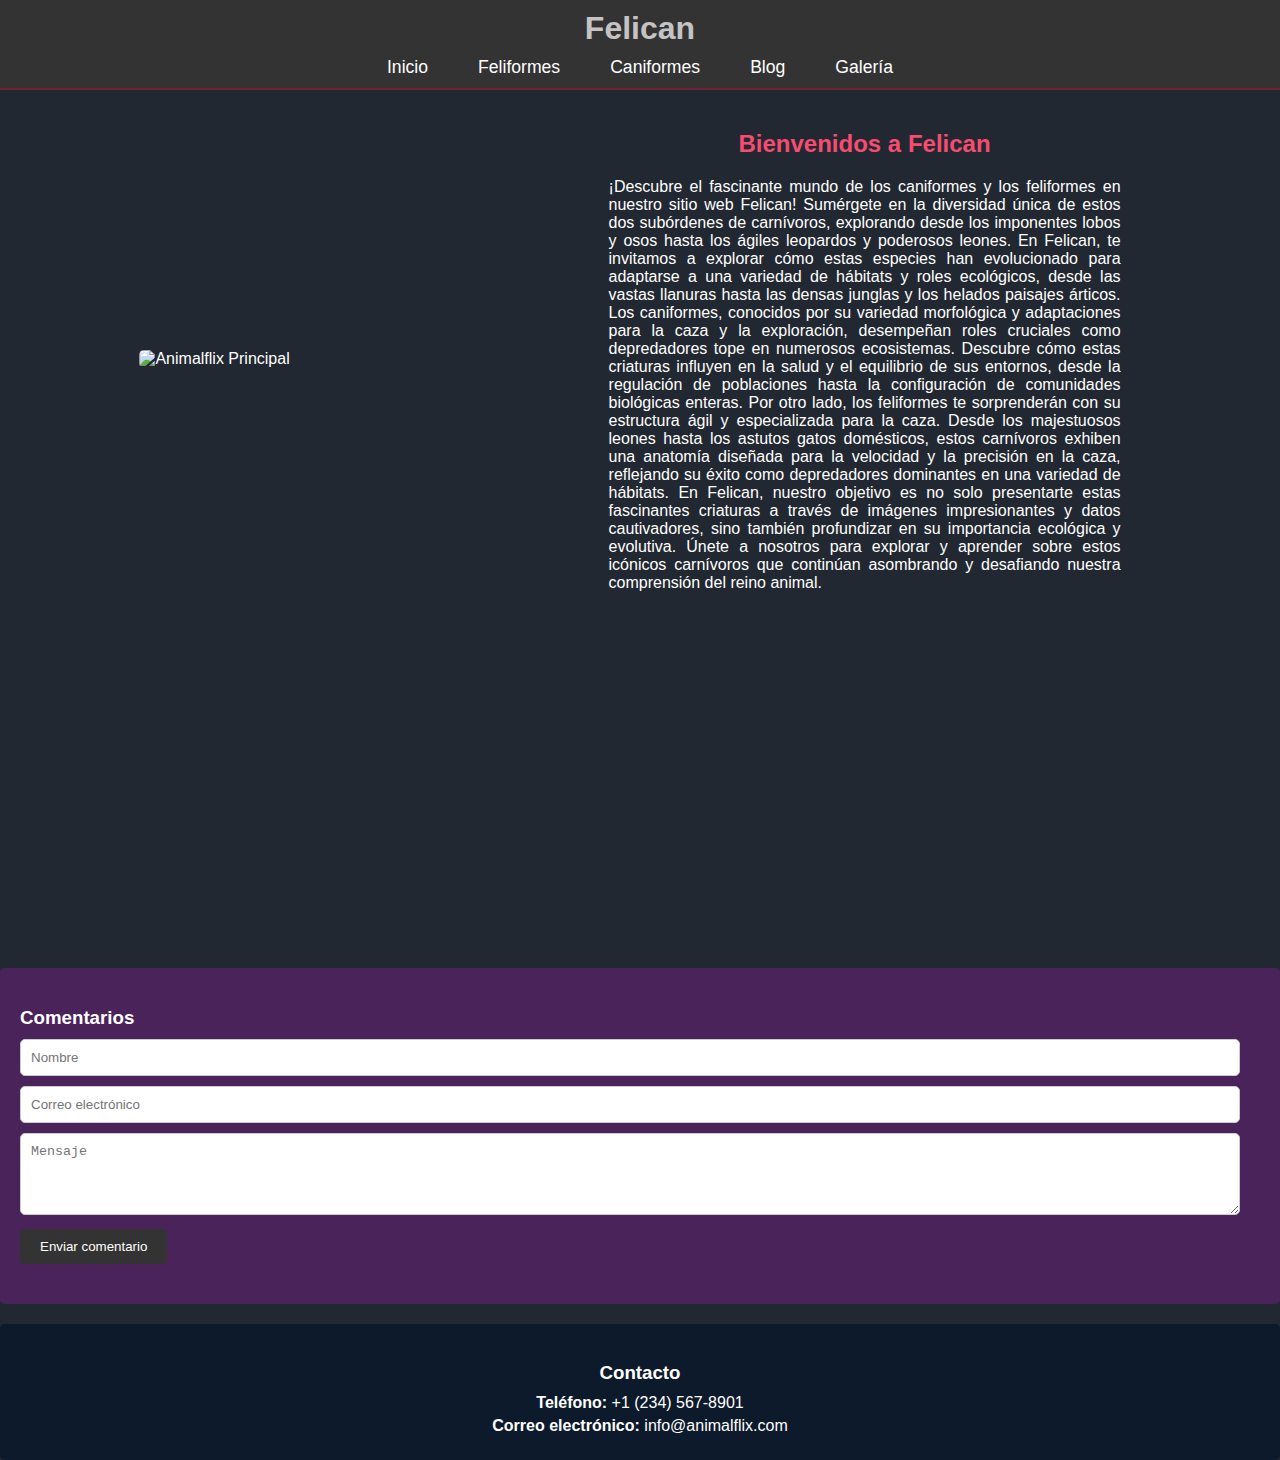
==== index.html @ e0cd1c83 "Update index.html" ====
<!DOCTYPE html>
<html lang="es">
<head>
    <meta charset="UTF-8">
    <meta name="viewport" content="width=device-width, initial-scale=1.0">
    <title>Felican - Explorando Caniformes y Feliformes</title>
    <link rel="stylesheet" href="styles.css">
    <style>
        /* Estilos adicionales */
        body {
            font-family: Arial, sans-serif;
            background-color: #f0f0f0;
            margin: 0;
            padding: 0;
        }
        header {
            background-color: #333;
            color: white;
            padding: 10px 0;
            text-align: center;
        }
        nav {
            margin-top: 10px;
        }
        nav a {
            color: white;
            text-decoration: none;
            padding: 0 10px;
        }
        nav a:hover {
            text-decoration: underline;
        }
        .section-title {
            text-align: center;
            margin-top: 20px;
        }
        .text-with-image {
            display: flex;
            justify-content: space-around;
            align-items: center;
            margin: 20px 0;
        }
        .text-with-image img {
            max-width: 70%;
            height: auto;
            border-radius: 5px;
        }
        .text-with-image div {
            width: 40%;
            text-align: left;
            padding: 0 20px;
        }
        .comment-section {
            margin-top: 20px;
            padding: 20px;
            background-color: #4a235a; /* Vino */
            border-radius: 5px;
            color: white; /* Texto en color blanco */
        }
        .comment-section h3 {
            margin-bottom: 10px;
        }
        .comment-form {
            margin-bottom: 20px;
        }
        .comment-form input,
        .comment-form textarea {
            width: calc(100% - 20px);
            padding: 10px;
            margin-bottom: 10px;
            border: 1px solid #ccc;
            border-radius: 5px;
            box-sizing: border-box;
        }
        .comment-form textarea {
            resize: vertical;
        }
        .comment-form button {
            background-color: #333;
            color: white;
            border: none;
            padding: 10px 20px;
            border-radius: 5px;
            cursor: pointer;
        }
        .comment-form button:hover {
            background-color: #0d1a2b; /* Azul oscuro */
        }
        .contact-info {
            margin-top: 20px;
            padding: 20px;
            background-color: #0d1a2b; /* Azul oscuro */
            border-radius: 5px;
            text-align: center;
            color: white; /* Texto en color blanco */
        }
        .contact-info h3 {
            margin-bottom: 10px;
        }
        .contact-info p {
            margin: 5px 0;
        }
        .video-container {
            display: flex;
            justify-content: space-around;
            margin-top: 20px;
            overflow-x: auto; /* Para permitir el desplazamiento horizontal en dispositivos pequeños */
            padding-bottom: 20px;
        }
        .video-container iframe {
            width: 45%; /* Ajustar el ancho de los videos */
            max-width: 600px; /* Máximo ancho permitido */
            height: 300px; /* Altura fija */
            border: none;
            border-radius: 5px;
        }
    </style>
</head>
<body class="inicio">
    <header>
        <h1>Felican</h1>
        <nav>
            <a href="index.html">Inicio</a>
            <a href="feliformes.html">Feliformes</a>
            <a href="caniformes.html">Caniformes</a>
            <a href="blog.html">Blog</a>
            <a href="galeria.html">Galería</a>
        </nav>
    </header>

    <section>
        <div class="text-with-image">
            <img src="https://encrypted-tbn0.gstatic.com/images?q=tbn:ANd9GcSUqLrljTE3kDVH9LZ_tx2Uejy5IhKqAC4fHA&s" alt="Animalflix Principal">
            <div>
                <h2 class="section-title">Bienvenidos a Felican</h2>
                <p>¡Descubre el fascinante mundo de los caniformes y los feliformes en nuestro sitio web Felican! Sumérgete en la diversidad
                    única de estos dos subórdenes de carnívoros, explorando desde los imponentes lobos y osos hasta los ágiles leopardos y
                    poderosos leones. En Felican, te invitamos a explorar cómo estas especies han evolucionado para adaptarse a una variedad
                    de hábitats y roles ecológicos, desde las vastas llanuras hasta las densas junglas y los helados paisajes árticos.
                    Los caniformes, conocidos por su variedad morfológica y adaptaciones para la caza y la exploración, desempeñan roles cruciales como 
                    depredadores tope en numerosos ecosistemas. Descubre cómo estas criaturas influyen en la salud y el equilibrio de sus entornos, 
                    desde la regulación de poblaciones hasta la configuración de comunidades biológicas enteras.
                    Por otro lado, los feliformes te sorprenderán con su estructura ágil y especializada para la caza. Desde los majestuosos leones 
                    hasta los astutos gatos domésticos, estos carnívoros exhiben una anatomía diseñada para la velocidad y la precisión en la
                    caza, reflejando su éxito como depredadores dominantes en una variedad de hábitats.
                    En Felican, nuestro objetivo es no solo presentarte estas fascinantes criaturas a través de imágenes impresionantes y datos cautivadores,
                    sino también profundizar en su importancia ecológica y evolutiva. Únete a nosotros para explorar y aprender sobre estos
                    icónicos carnívoros que continúan asombrando y desafiando nuestra comprensión del reino animal.</p>
            </div>
        </div>

        <div class="video-container">
            <iframe width="560" height="315" src="https://www.youtube.com/embed/P0E0mR6-BTM" frameborder="0" allowfullscreen></iframe>
            <iframe width="560" height="315" src="https://www.youtube.com/embed/O2-afs44x4g" frameborder="0" allowfullscreen></iframe>
        </div>

        <div class="comment-section">
            <h3>Comentarios</h3>
            <form class="comment-form">
                <input type="text" id="nombre" name="nombre" placeholder="Nombre" required>
                <br>
                <input type="email" id="correo" name="correo" placeholder="Correo electrónico" required>
                <br>
                <textarea id="mensaje" name="mensaje" placeholder="Mensaje" rows="4" required></textarea>
                <br>
                <button type="submit">Enviar comentario</button>
            </form>
        </div>

        <div class="contact-info">
            <h3>Contacto</h3>
            <p><strong>Teléfono:</strong> +1 (234) 567-8901</p>
            <p><strong>Correo electrónico:</strong> info@animalflix.com</p>
        </div>
    </section>
</body>
</html>
---- styles.css ----
/* Estilo general */
body {
    font-family: 'Roboto', sans-serif;
    background-color: #141414;
    color: #fff;
    margin: 0;
    padding: 0;
}

header {
    background-color: #1a1a2e;
    padding: 20px;
    text-align: center;
    border-bottom: 2px solid #6f2232;
}

header h1 {
    margin: 0;
    font-size: 2em;
    color: #c4c4c4;
}

nav {
    display: flex;
    justify-content: center;
    margin-top: 10px;
}

nav a {
    color: #c4c4c4;
    margin: 0 15px;
    text-decoration: none;
    font-size: 1.1em;
}

nav a:hover {
    color: #f64c72;
}

.section-title {
    margin: 20px;
    font-size: 1.5em;
    color: #f64c72;
}

.carousel {
    display: flex;
    overflow-x: auto;
    padding: 20px;
}

.carousel::-webkit-scrollbar {
    display: none;
}

.item {
    min-width: 200px;
    margin-right: 10px;
}

.item img {
    width: 100%;
    border-radius: 10px;
}

.text-with-image {
    display: flex;
    margin: 20px;
}

.text-with-image img {
    max-width: 150px;
    margin-right: 20px;
    border-radius: 10px;
}

.text-with-image p {
    text-align: justify;
}

/* Sección específica de colores */
.inicio {
    background-color: #222831;
}

.feliformes {
    background-color: #393e46;
}

.caniformes {
    background-color: #393e46;
}

.blog {
    background-color: #222831;
}

/* Fuente personalizada */
@import url('https://fonts.googleapis.com/css2?family=Roboto:wght@400;700&display=swap');
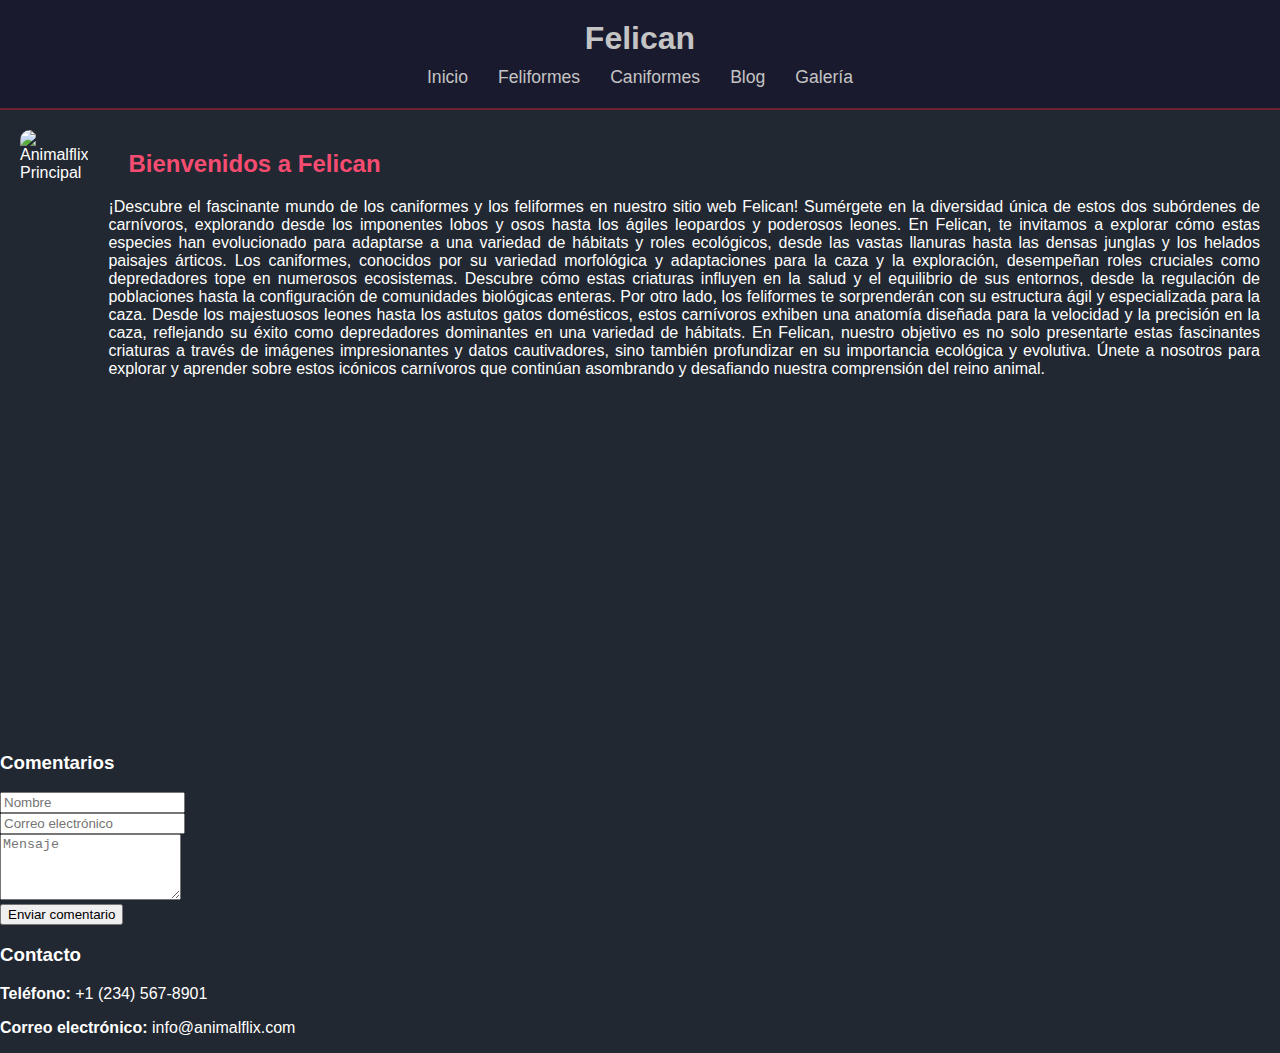
==== commit a9564861: "Update index.html" ====
--- a/index.html
+++ b/index.html
@@ -5,116 +5,6 @@
     <meta name="viewport" content="width=device-width, initial-scale=1.0">
     <title>Felican - Explorando Caniformes y Feliformes</title>
     <link rel="stylesheet" href="styles.css">
-    <style>
-        /* Estilos adicionales */
-        body {
-            font-family: Arial, sans-serif;
-            background-color: #f0f0f0;
-            margin: 0;
-            padding: 0;
-        }
-        header {
-            background-color: #333;
-            color: white;
-            padding: 10px 0;
-            text-align: center;
-        }
-        nav {
-            margin-top: 10px;
-        }
-        nav a {
-            color: white;
-            text-decoration: none;
-            padding: 0 10px;
-        }
-        nav a:hover {
-            text-decoration: underline;
-        }
-        .section-title {
-            text-align: center;
-            margin-top: 20px;
-        }
-        .text-with-image {
-            display: flex;
-            justify-content: space-around;
-            align-items: center;
-            margin: 20px 0;
-        }
-        .text-with-image img {
-            max-width: 70%;
-            height: auto;
-            border-radius: 5px;
-        }
-        .text-with-image div {
-            width: 40%;
-            text-align: left;
-            padding: 0 20px;
-        }
-        .comment-section {
-            margin-top: 20px;
-            padding: 20px;
-            background-color: #4a235a; /* Vino */
-            border-radius: 5px;
-            color: white; /* Texto en color blanco */
-        }
-        .comment-section h3 {
-            margin-bottom: 10px;
-        }
-        .comment-form {
-            margin-bottom: 20px;
-        }
-        .comment-form input,
-        .comment-form textarea {
-            width: calc(100% - 20px);
-            padding: 10px;
-            margin-bottom: 10px;
-            border: 1px solid #ccc;
-            border-radius: 5px;
-            box-sizing: border-box;
-        }
-        .comment-form textarea {
-            resize: vertical;
-        }
-        .comment-form button {
-            background-color: #333;
-            color: white;
-            border: none;
-            padding: 10px 20px;
-            border-radius: 5px;
-            cursor: pointer;
-        }
-        .comment-form button:hover {
-            background-color: #0d1a2b; /* Azul oscuro */
-        }
-        .contact-info {
-            margin-top: 20px;
-            padding: 20px;
-            background-color: #0d1a2b; /* Azul oscuro */
-            border-radius: 5px;
-            text-align: center;
-            color: white; /* Texto en color blanco */
-        }
-        .contact-info h3 {
-            margin-bottom: 10px;
-        }
-        .contact-info p {
-            margin: 5px 0;
-        }
-        .video-container {
-            display: flex;
-            justify-content: space-around;
-            margin-top: 20px;
-            overflow-x: auto; /* Para permitir el desplazamiento horizontal en dispositivos pequeños */
-            padding-bottom: 20px;
-        }
-        .video-container iframe {
-            width: 45%; /* Ajustar el ancho de los videos */
-            max-width: 600px; /* Máximo ancho permitido */
-            height: 300px; /* Altura fija */
-            border: none;
-            border-radius: 5px;
-        }
-    </style>
 </head>
 <body class="inicio">
     <header>
--- a/styles.css
+++ b/styles.css
@@ -80,21 +80,20 @@
 
 /* Sección específica de colores */
 .inicio {
-    background-color: #222831;
+    background-color: #222831; /* Azul oscuro */
 }
 
 .feliformes {
-    background-color: #393e46;
+    background-color: #393e46; /* Gris oscuro */
 }
 
 .caniformes {
-    background-color: #393e46;
+    background-color: #1a1a2e; /* Azul similar al de header */
 }
 
 .blog {
-    background-color: #222831;
+    background-color: #222831; /* Azul oscuro */
 }
 
 /* Fuente personalizada */
 @import url('https://fonts.googleapis.com/css2?family=Roboto:wght@400;700&display=swap');
-
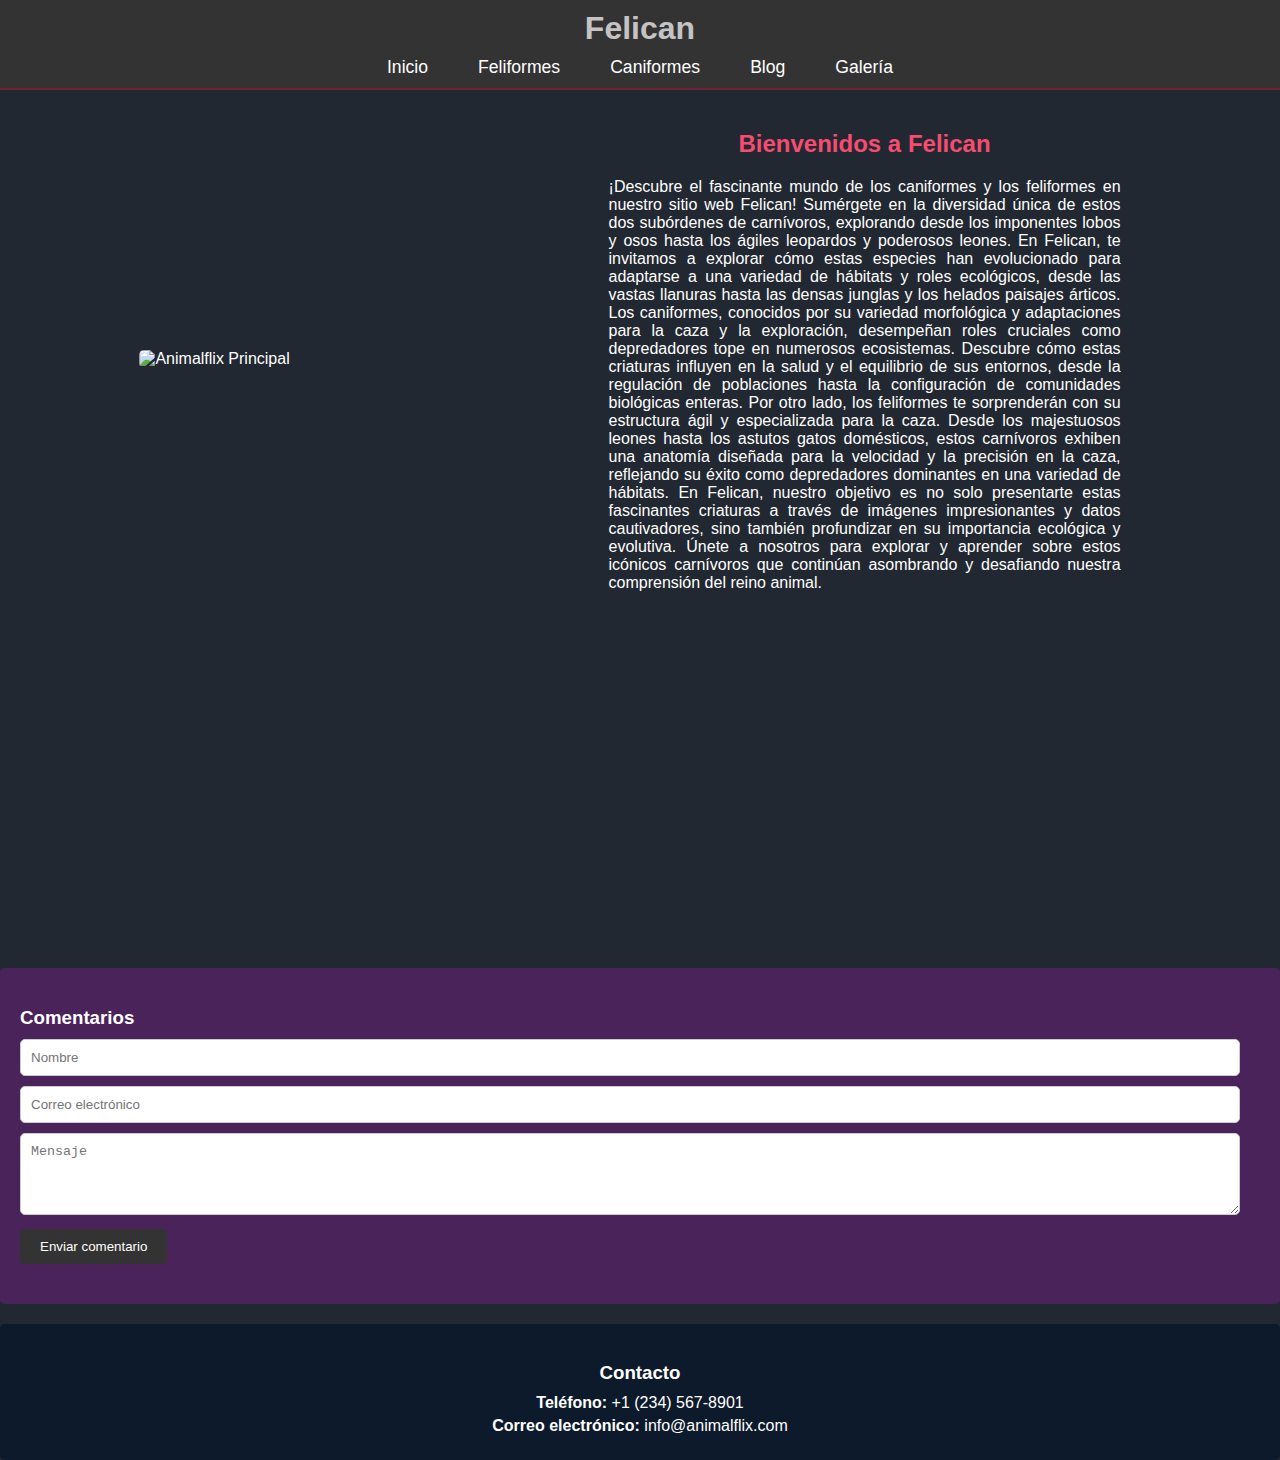
==== commit 42d621f8: "Update index.html" ====
--- a/index.html
+++ b/index.html
@@ -5,6 +5,116 @@
     <meta name="viewport" content="width=device-width, initial-scale=1.0">
     <title>Felican - Explorando Caniformes y Feliformes</title>
     <link rel="stylesheet" href="styles.css">
+    <style>
+        /* Estilos adicionales */
+        body {
+            font-family: Arial, sans-serif;
+            background-color: #f0f0f0;
+            margin: 0;
+            padding: 0;
+        }
+        header {
+            background-color: #333;
+            color: white;
+            padding: 10px 0;
+            text-align: center;
+        }
+        nav {
+            margin-top: 10px;
+        }
+        nav a {
+            color: white;
+            text-decoration: none;
+            padding: 0 10px;
+        }
+        nav a:hover {
+            text-decoration: underline;
+        }
+        .section-title {
+            text-align: center;
+            margin-top: 20px;
+        }
+        .text-with-image {
+            display: flex;
+            justify-content: space-around;
+            align-items: center;
+            margin: 20px 0;
+        }
+        .text-with-image img {
+            max-width: 70%;
+            height: auto;
+            border-radius: 5px;
+        }
+        .text-with-image div {
+            width: 40%;
+            text-align: left;
+            padding: 0 20px;
+        }
+        .comment-section {
+            margin-top: 20px;
+            padding: 20px;
+            background-color: #4a235a; /* Vino */
+            border-radius: 5px;
+            color: white; /* Texto en color blanco */
+        }
+        .comment-section h3 {
+            margin-bottom: 10px;
+        }
+        .comment-form {
+            margin-bottom: 20px;
+        }
+        .comment-form input,
+        .comment-form textarea {
+            width: calc(100% - 20px);
+            padding: 10px;
+            margin-bottom: 10px;
+            border: 1px solid #ccc;
+            border-radius: 5px;
+            box-sizing: border-box;
+        }
+        .comment-form textarea {
+            resize: vertical;
+        }
+        .comment-form button {
+            background-color: #333;
+            color: white;
+            border: none;
+            padding: 10px 20px;
+            border-radius: 5px;
+            cursor: pointer;
+        }
+        .comment-form button:hover {
+            background-color: #0d1a2b; /* Azul oscuro */
+        }
+        .contact-info {
+            margin-top: 20px;
+            padding: 20px;
+            background-color: #0d1a2b; /* Azul oscuro */
+            border-radius: 5px;
+            text-align: center;
+            color: white; /* Texto en color blanco */
+        }
+        .contact-info h3 {
+            margin-bottom: 10px;
+        }
+        .contact-info p {
+            margin: 5px 0;
+        }
+        .video-container {
+            display: flex;
+            justify-content: space-around;
+            margin-top: 20px;
+            overflow-x: auto; /* Para permitir el desplazamiento horizontal en dispositivos pequeños */
+            padding-bottom: 20px;
+        }
+        .video-container iframe {
+            width: 45%; /* Ajustar el ancho de los videos */
+            max-width: 600px; /* Máximo ancho permitido */
+            height: 300px; /* Altura fija */
+            border: none;
+            border-radius: 5px;
+        }
+    </style>
 </head>
 <body class="inicio">
     <header>
@@ -64,4 +174,4 @@
         </div>
     </section>
 </body>
-</html>
+</html>    
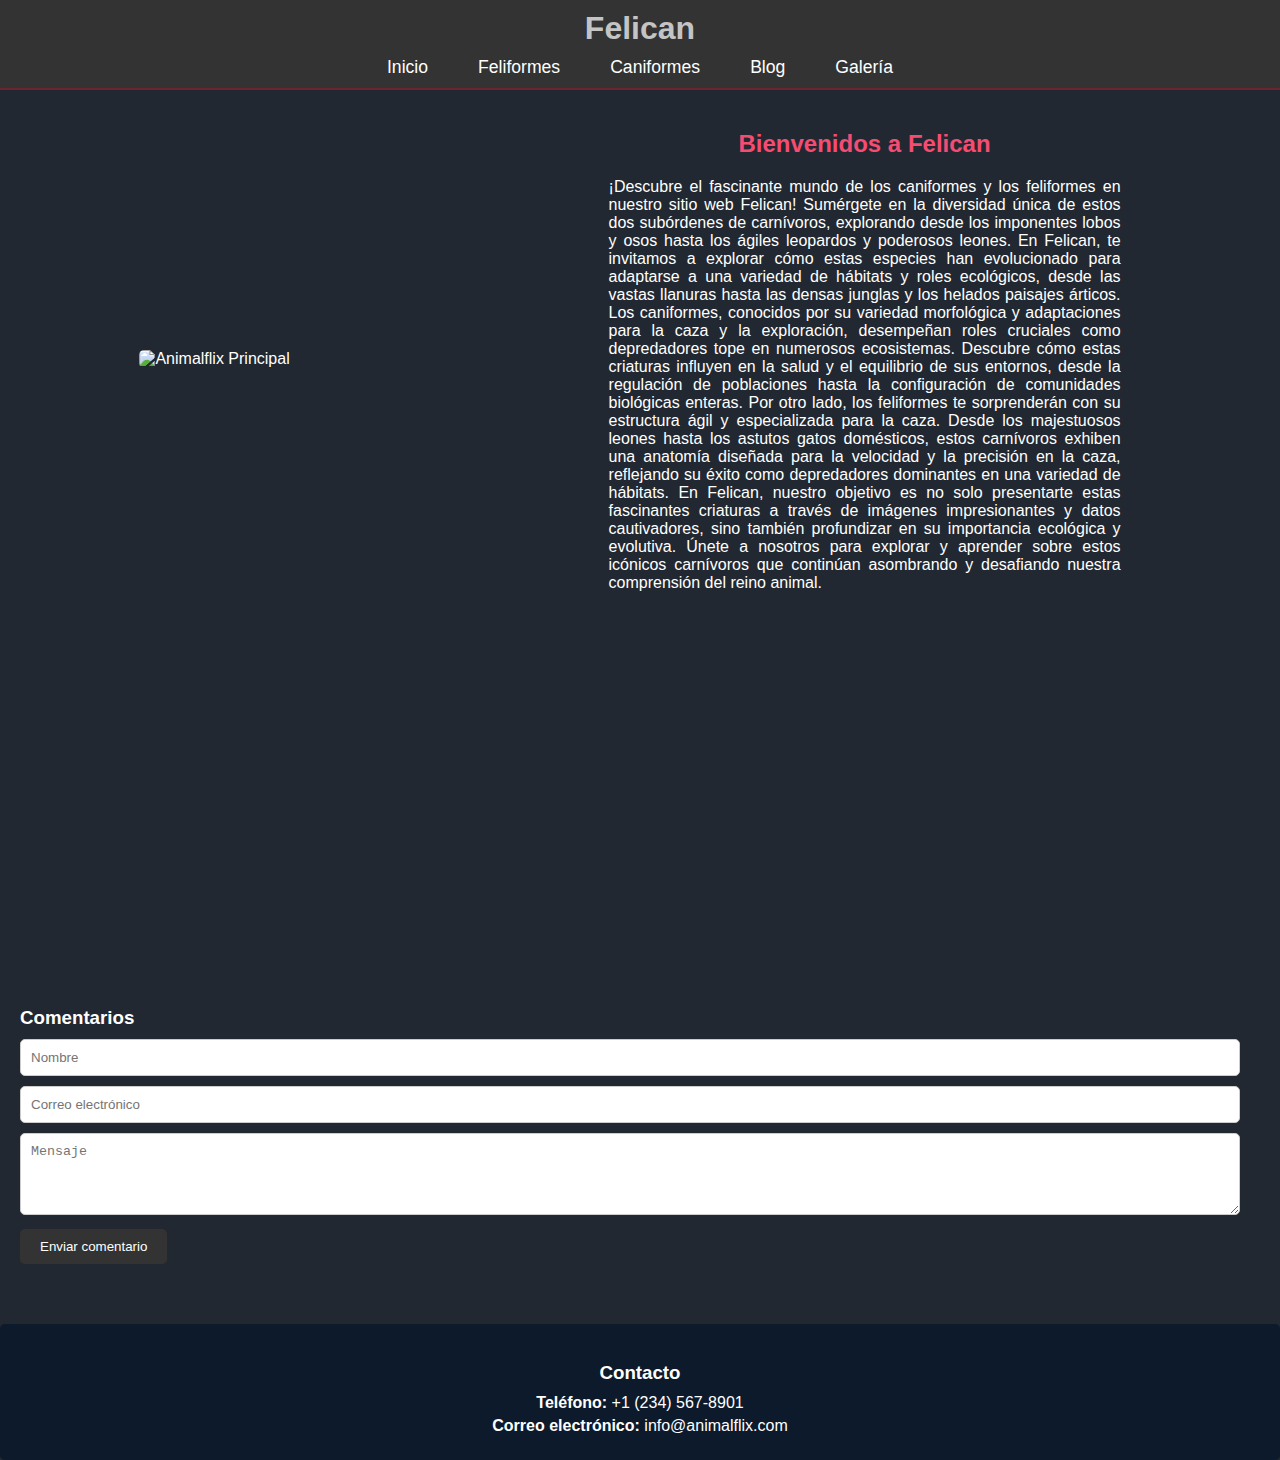
==== commit bda2aba9: "Update index.html" ====
--- a/index.html
+++ b/index.html
@@ -53,7 +53,7 @@
         .comment-section {
             margin-top: 20px;
             padding: 20px;
-            background-color: #4a235a; /* Vino */
+            background-color: #141414
             border-radius: 5px;
             color: white; /* Texto en color blanco */
         }
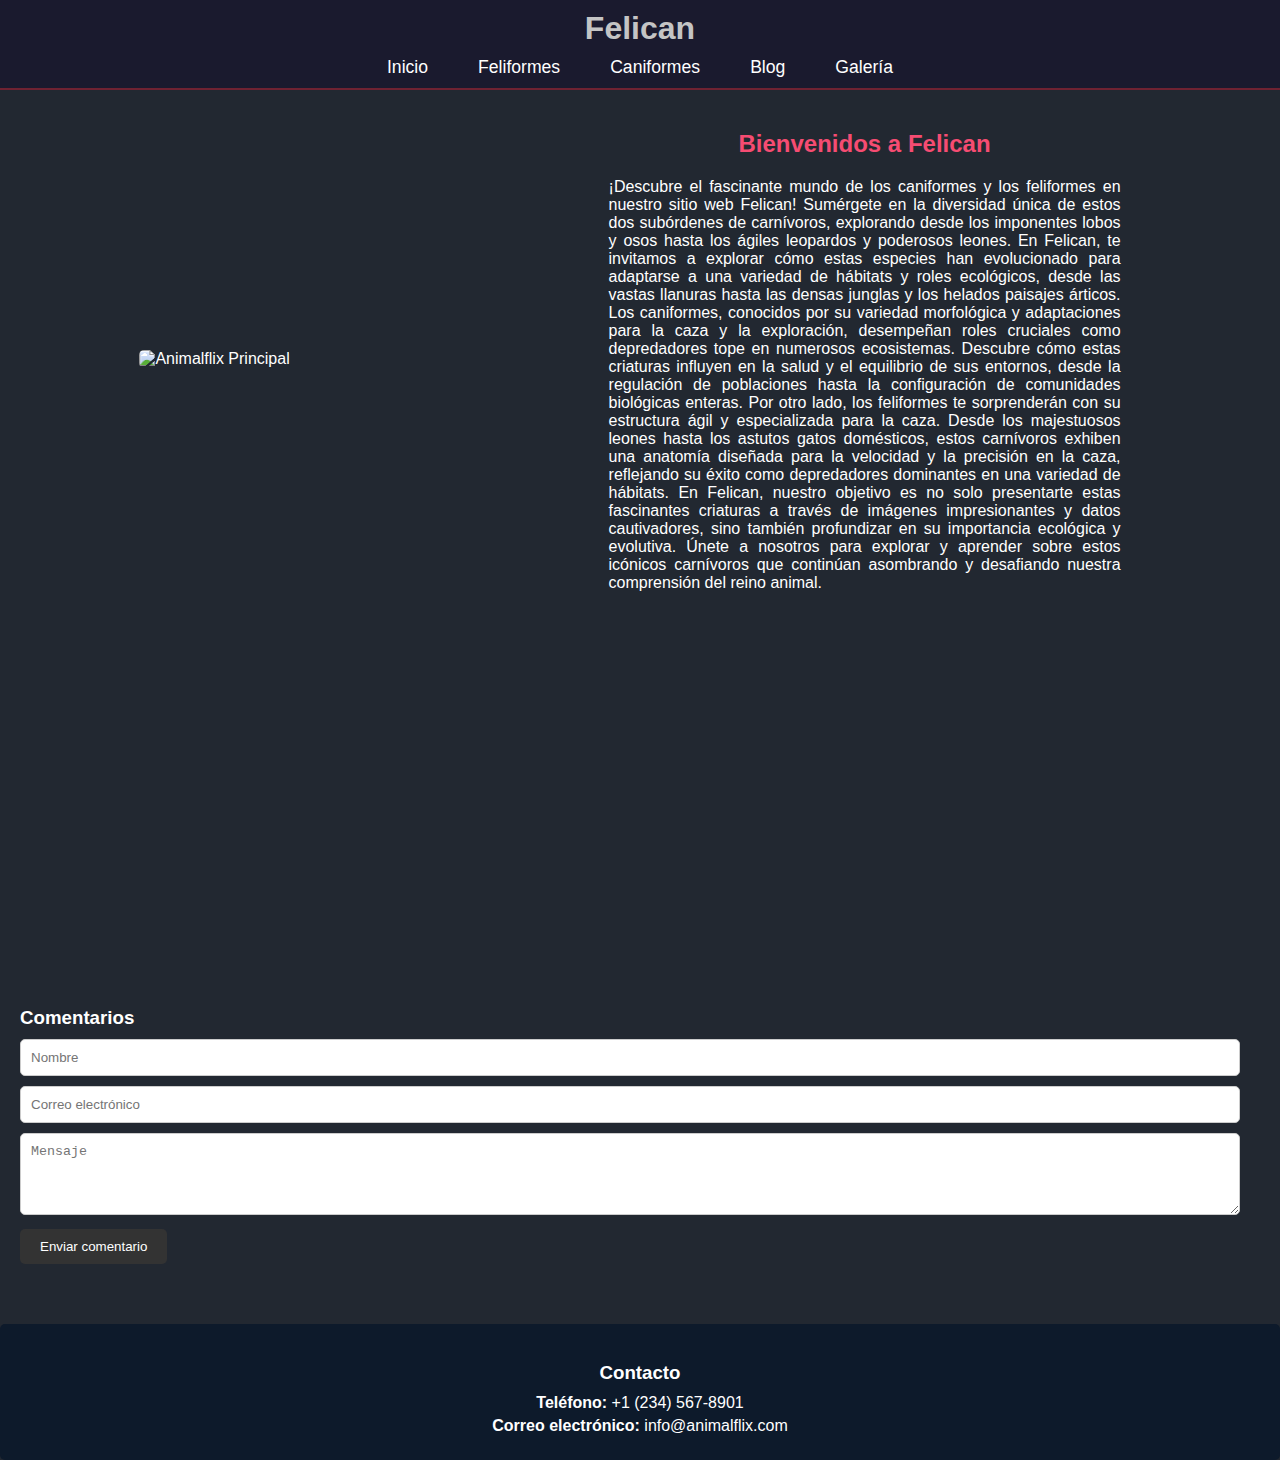
==== commit a2c6cd5f: "Update index.html" ====
--- a/index.html
+++ b/index.html
@@ -14,7 +14,8 @@
             padding: 0;
         }
         header {
-            background-color: #333;
+            background-color: : #1a1a2;
+            background-color: ;
             color: white;
             padding: 10px 0;
             text-align: center;
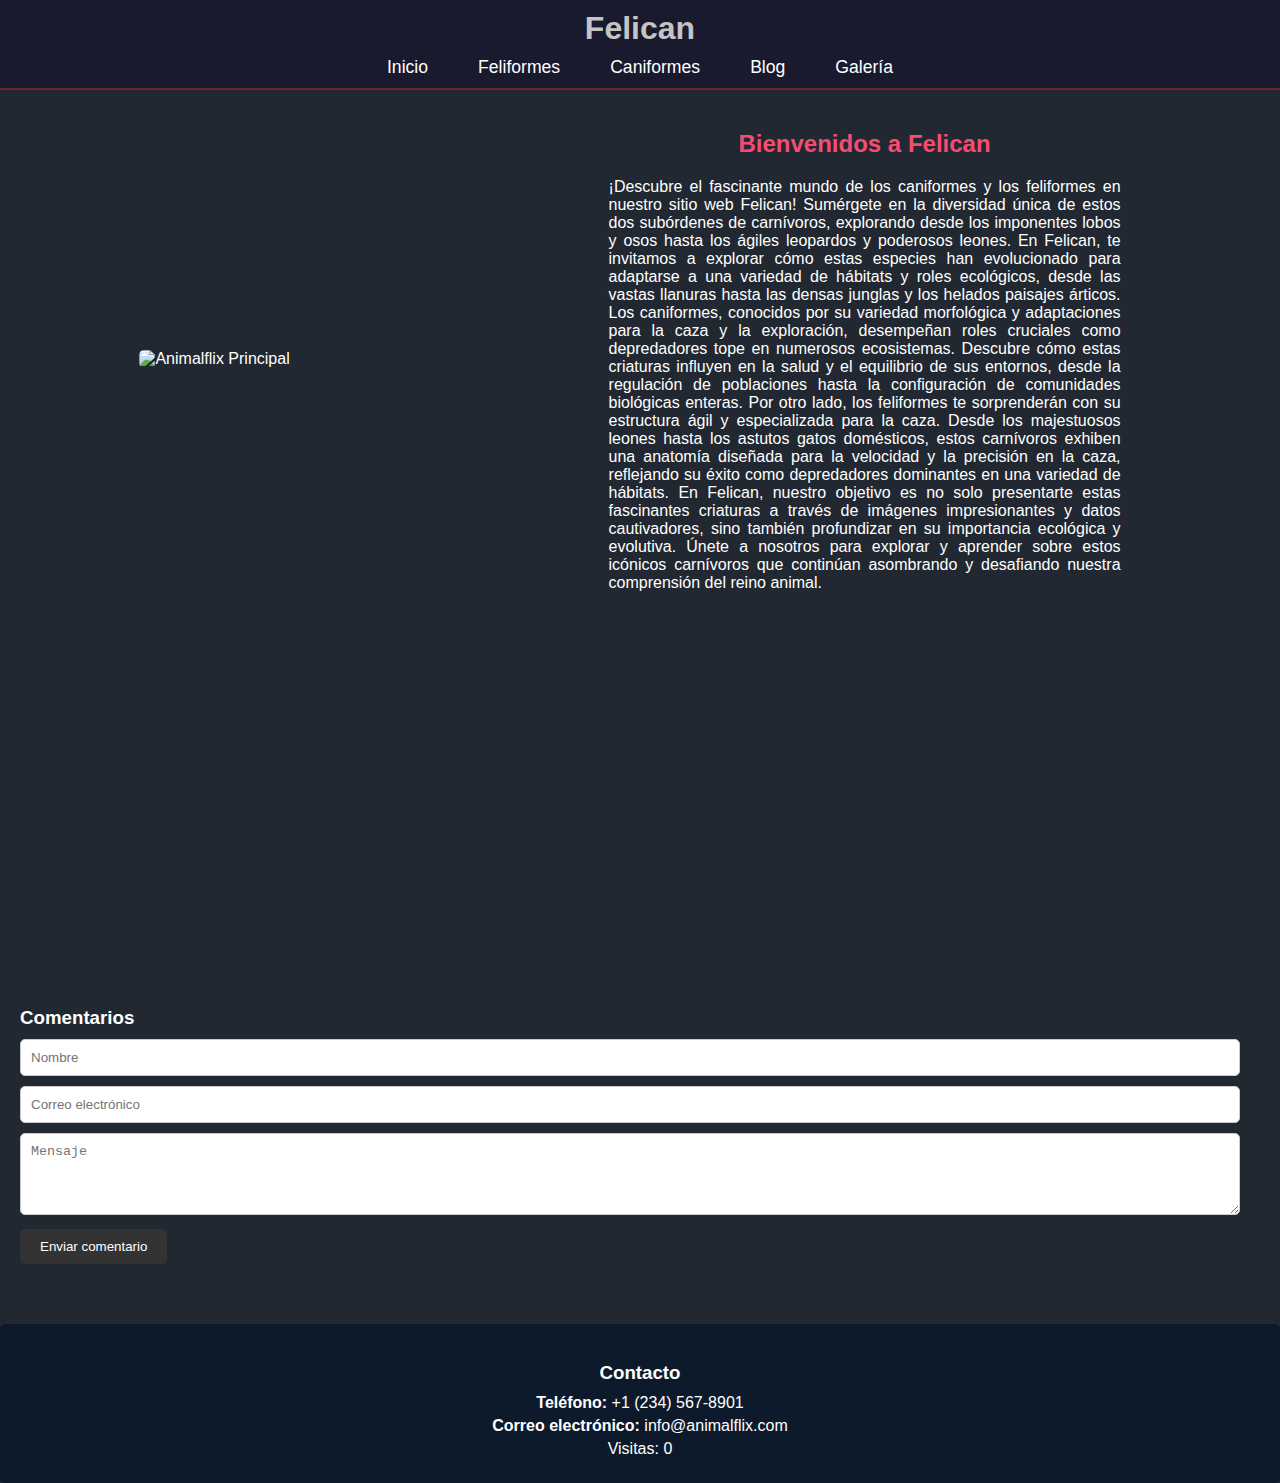
==== commit 9267b279: "Update index.html" ====
--- a/index.html
+++ b/index.html
@@ -14,7 +14,7 @@
             padding: 0;
         }
         header {
-            background-color: : #1a1a2;
+            background-color: #1a1a2;
             background-color: ;
             color: white;
             padding: 10px 0;
@@ -124,7 +124,7 @@
             <a href="index.html">Inicio</a>
             <a href="feliformes.html">Feliformes</a>
             <a href="caniformes.html">Caniformes</a>
-            <a href="blog.html">Blog</a>
+            <a href="https://feliformia---caniformia.webnode.mx/">Blog</a>
             <a href="galeria.html">Galería</a>
         </nav>
     </header>
@@ -172,7 +172,9 @@
             <h3>Contacto</h3>
             <p><strong>Teléfono:</strong> +1 (234) 567-8901</p>
             <p><strong>Correo electrónico:</strong> info@animalflix.com</p>
+            <p>Visitas: <span id="contador-visitas">0</span></p>
         </div>
+         <script src="script.js"></script>
     </section>
 </body>
 </html>    
